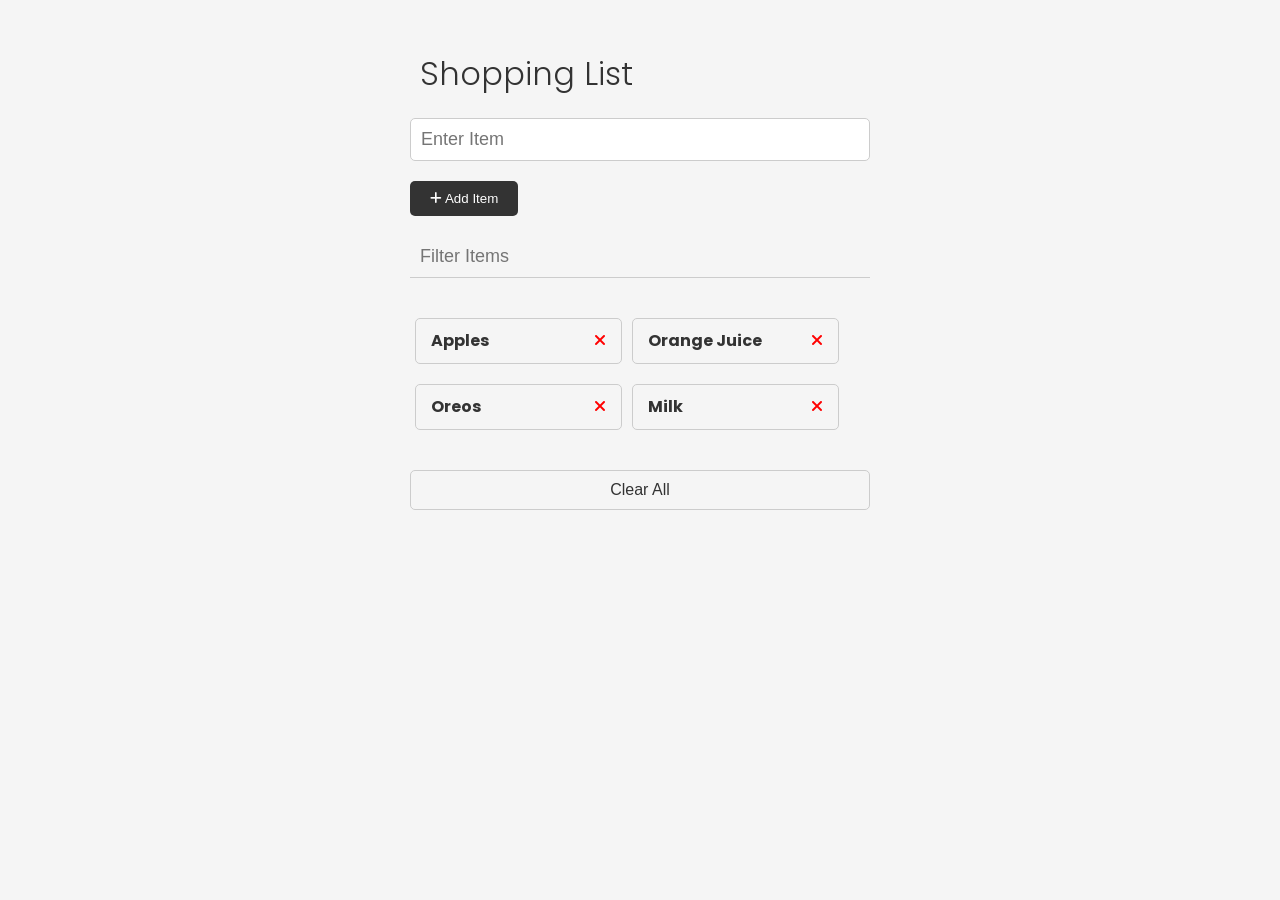
==== Chapter-09/index.html @ cee80198 "Added Chapter-09 starter files" ====
<!DOCTYPE html>
<html lang="en">
  <head>
    <meta charset="UTF-8" />
    <meta http-equiv="X-UA-Compatible" content="IE=edge" />
    <meta name="viewport" content="width=device-width, initial-scale=1.0" />
    <link
      rel="stylesheet"
      href="https://cdnjs.cloudflare.com/ajax/libs/font-awesome/6.1.2/css/all.min.css"
      integrity="sha512-1sCRPdkRXhBV2PBLUdRb4tMg1w2YPf37qatUFeS7zlBy7jJI8Lf4VHwWfZZfpXtYSLy85pkm9GaYVYMfw5BC1A=="
      crossorigin="anonymous"
      referrerpolicy="no-referrer"
    />
    <link rel="stylesheet" href="style.css" />
    <title>Shopping List</title>
  </head>
  <body>
    <div class="container">
      <header>
        <img src="images/note.png" alt="" />
        <h1>Shopping List</h1>
      </header>
      <form id="item-form">
        <div class="form-control">
          <input
            type="text"
            class="form-input"
            id="item-input"
            name="item"
            placeholder="Enter Item"
          />
        </div>
        <div class="form-control">
          <button type="submit" class="btn">
            <i class="fa-solid fa-plus"></i> Add Item
          </button>
        </div>
      </form>

      <div class="filter">
        <input
          type="text"
          class="form-input-filter"
          id="filter"
          placeholder="Filter Items"
        />
      </div>

      <ul id="item-list" class="items">
        <li>
          Apples
          <button class="remove-item btn-link text-red">
            <i class="fa-solid fa-xmark"></i>
          </button>
        </li>
        <li>
          Orange Juice
          <button class="remove-item btn-link text-red">
            <i class="fa-solid fa-xmark"></i>
          </button>
        </li>
        <li>
          Oreos
          <button class="remove-item btn-link text-red">
            <i class="fa-solid fa-xmark"></i>
          </button>
        </li>
        <li>
          Milk
          <button class="remove-item btn-link text-red">
            <i class="fa-solid fa-xmark"></i>
          </button>
        </li>
      </ul>

      <button id="clear" class="btn-clear">Clear All</button>
    </div>

    <script src="script.js"></script>
  </body>
</html>
---- Chapter-09/style.css ----
@import url('https://fonts.googleapis.com/css2?family=Poppins:wght@300;400;700&display=swap');

*,
*::before,
*::after {
  margin: 0;
  padding: 0;
  box-sizing: border-box;
}

body {
  font-family: 'Poppins', sans-serif;
  font-size: 16px;
  line-height: 1.5;
  color: #333;
  background-color: #f5f5f5;
}

header {
  display: flex;
  justify-content: flex-start;
  align-items: center;
  margin-bottom: 20px;
}

header h1 {
  font-weight: 300;
  margin-left: 10px;
}

.container {
  max-width: 500px;
  margin: 30px auto;
  padding: 20px;
}

/* Form & Input */
.form-input {
  width: 100%;
  font-size: 18px;
  margin-bottom: 20px;
  padding: 10px;
  border: 1px solid #ccc;
  border-radius: 5px;
  outline: none;
}

.form-input-filter {
  margin-top: 20px;
  width: 100%;
  font-size: 18px;
  margin-bottom: 20px;
  padding: 10px;
  border: none;
  border-bottom: 1px solid #ccc;
  background: transparent;
  outline: none;
}

/* Buttons */
.btn {
  background-color: #333;
  color: #fff;
  border: none;
  border-radius: 5px;
  padding: 10px 20px;
  cursor: pointer;
}

.btn:hover {
  background-color: #444;
}

.btn-link {
  font-size: 16px;
  background-color: transparent;
  color: #333;
  border: none;
  padding: 0;
  cursor: pointer;
}

.btn-clear {
  margin-top: 20px;
  width: 100%;
  font-size: 16px;
  background-color: transparent;
  color: #333;
  border: 1px solid #ccc;
  border-radius: 5px;
  padding: 10px 20px;
  cursor: pointer;
}

.btn-clear:hover {
  background-color: #f1f1f1;
}

.text-red {
  color: red;
}

/* Items */

.items {
  margin-top: 20px;
  display: flex;
  flex-wrap: wrap;
}

.items li {
  display: flex;
  justify-content: space-between;
  width: 45%;
  border: 1px solid #ccc;
  border-radius: 5px;
  padding: 10px 15px;
  margin: 0 5px 20px;
  font-weight: 700;
}

@media (max-width: 500px) {
  .items li {
    width: 100%;
  }
}
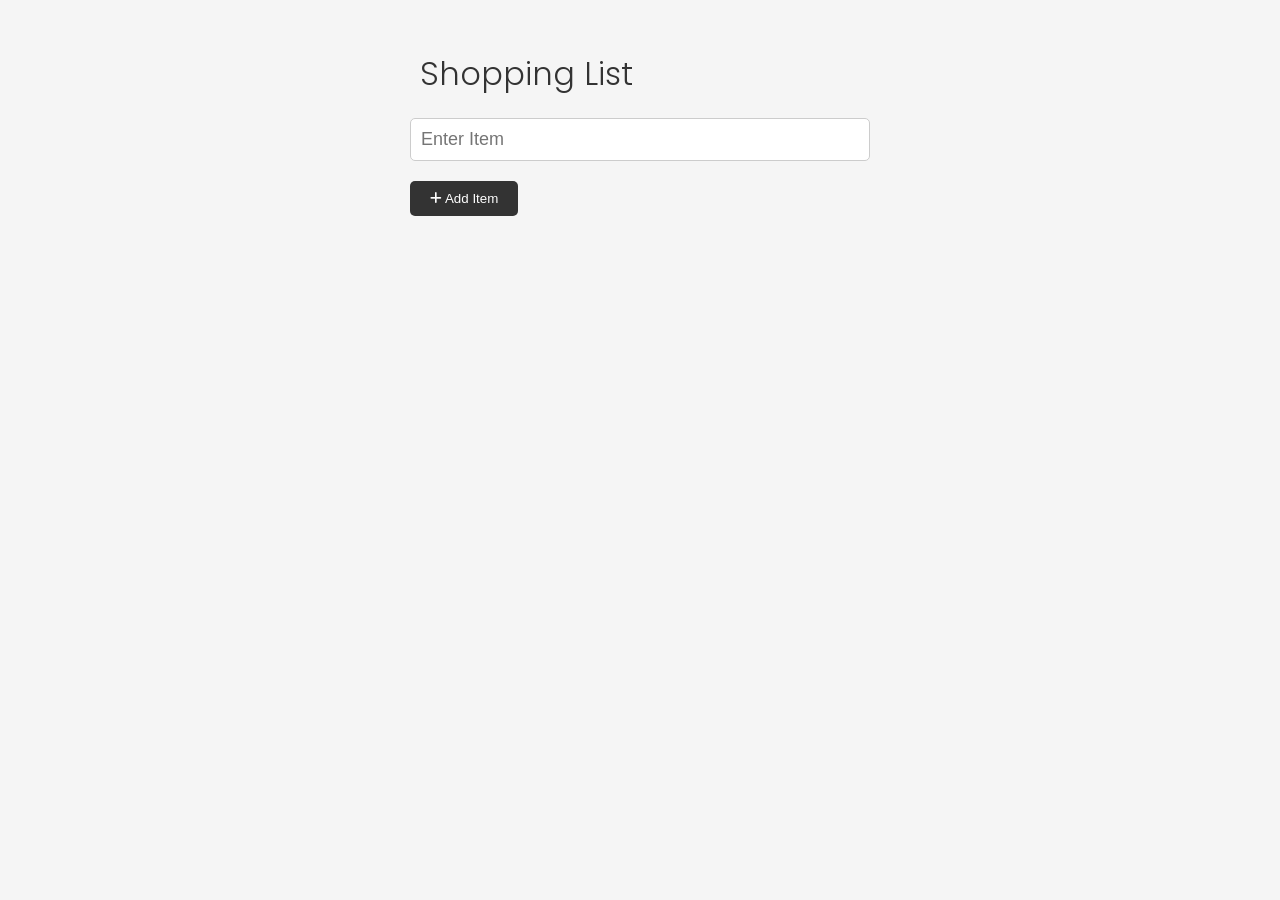
==== commit 285f09a6: "Added filter functionality" ====
--- a/Chapter-09/index.html
+++ b/Chapter-09/index.html
@@ -47,7 +47,7 @@
       </div>
 
       <ul id="item-list" class="items">
-        <li>
+        <!-- <li>
           Apples
           <button class="remove-item btn-link text-red">
             <i class="fa-solid fa-xmark"></i>
@@ -70,7 +70,7 @@
           <button class="remove-item btn-link text-red">
             <i class="fa-solid fa-xmark"></i>
           </button>
-        </li>
+        </li> -->
       </ul>
 
       <button id="clear" class="btn-clear">Clear All</button>
